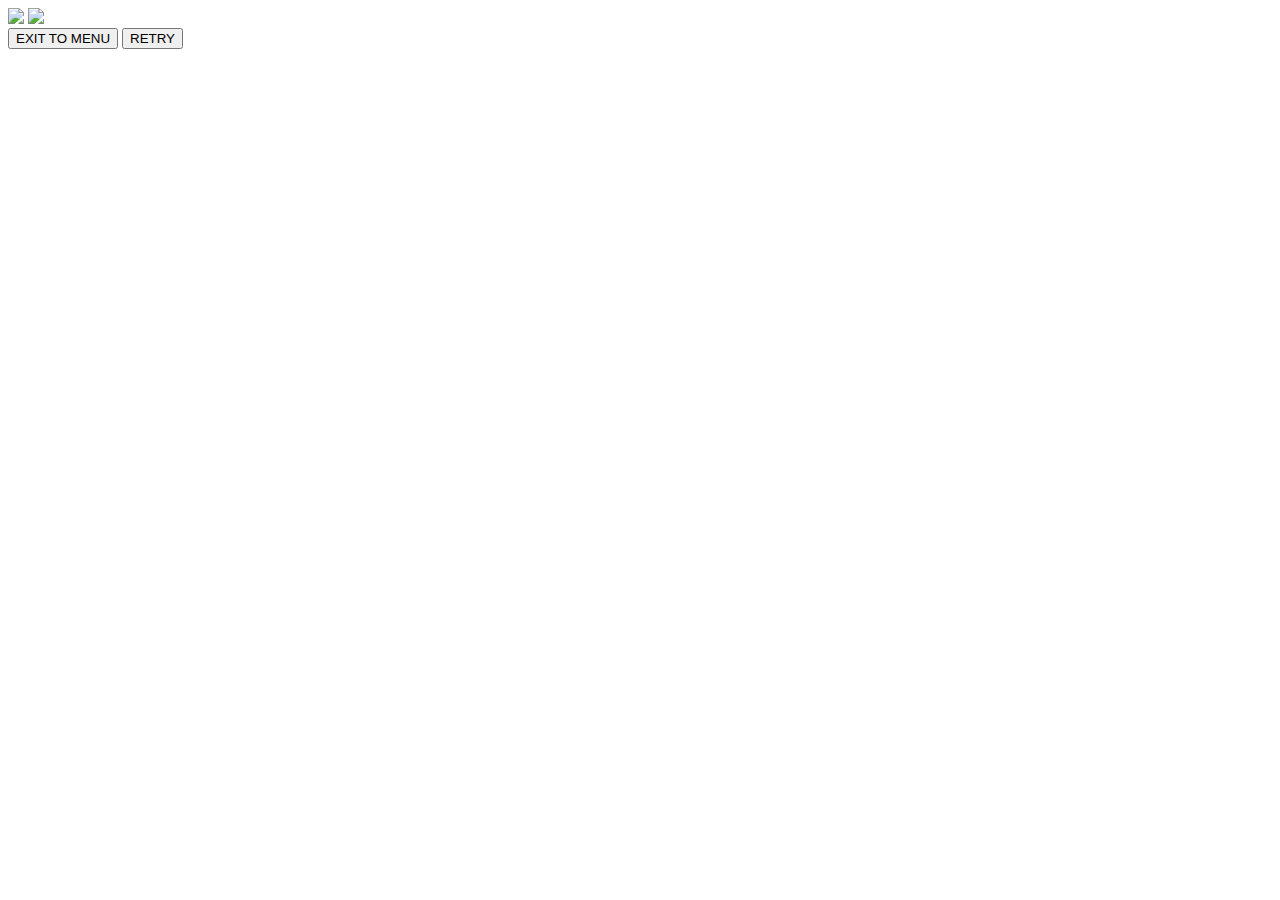
==== last.html @ 46f97a2a "game over page html" ====
<!DOCTYPE html>
<html lang="en">
<head>
    <meta charset="UTF-8">
    <meta http-equiv="X-UA-Compatible" content="IE=edge">
    <meta name="viewport" content="width=device-width, initial-scale=1.0">
    <title>last</title>
    <link rel="stylesheet" href="last.css">
</head>
<body>
<img src="last.jpeg" id="last">   
<img src="brain.jpeg" id="brain">
<div id="btndiv">
<button id="exit" onclick="window.open('play.html' , '_self')">EXIT TO MENU</button> 
<button id="retry" onclick="window.open('new.html' , '_self')">RETRY</button>
</div>
<script src="last.js"></script>
</body>
</html>
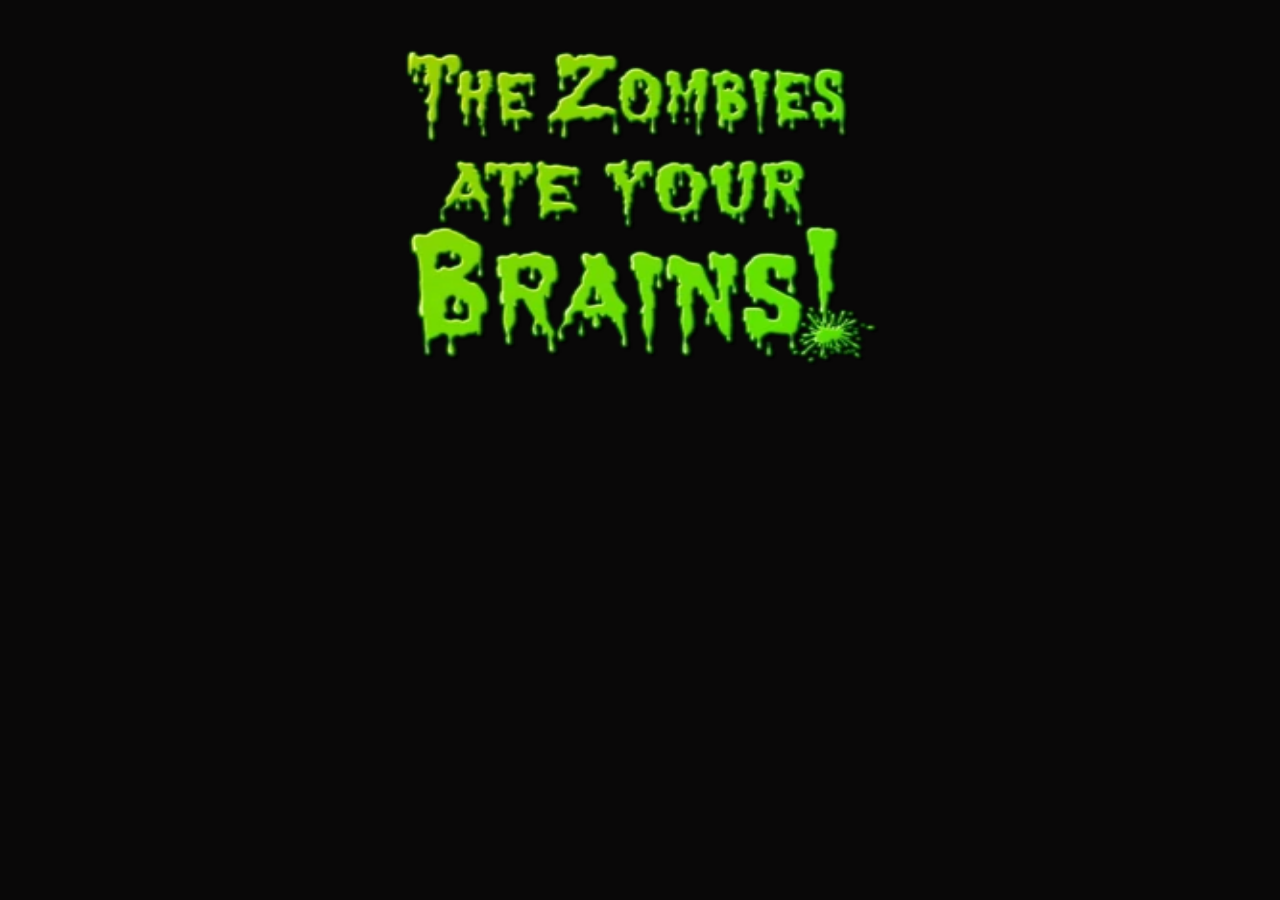
==== commit 6b78b01d: "Update last.html" ====
--- a/last.html
+++ b/last.html
@@ -8,12 +8,12 @@
     <link rel="stylesheet" href="last.css">
 </head>
 <body>
-<img src="last.jpeg" id="last">   
-<img src="brain.jpeg" id="brain">
+<img src="img/last.jpeg" id="last">   
+<img src="img/brain.jpeg" id="brain">
 <div id="btndiv">
 <button id="exit" onclick="window.open('play.html' , '_self')">EXIT TO MENU</button> 
 <button id="retry" onclick="window.open('new.html' , '_self')">RETRY</button>
 </div>
 <script src="last.js"></script>
 </body>
-</html>+</html>
--- a/last.css
+++ b/last.css
@@ -0,0 +1,61 @@
+body {
+    background-color: rgb(9, 8, 8);
+}
+#last{
+    display:block;
+    height:20rem;
+    width:30rem;
+    margin:auto;
+    margin-top:3rem;
+    animation:text 3s 1;
+}
+@keyframes text{
+    0%{
+        margin-top:20rem;
+        height:30rem;
+        width:50rem;
+    }
+   }
+#brain{
+    display:block;
+    height:10rem;
+    margin:auto;
+    margin-top:3rem;
+    visibility:hidden;
+   opacity:0.8;
+}
+#exit{
+    width:10rem;
+    padding:1rem;
+    margin:1rem;
+    background:linear-gradient(rgb(198, 128, 49),rgb(74, 42, 5));
+    color:white;
+    font-size: 1rem;
+    font-weight:bold;
+    border:3px solid white;
+    border-radius:10px;
+}
+#exit:hover{
+    background:linear-gradient(rgb(74, 42, 5),rgb(198, 128, 49));
+}
+#retry{
+    width:10rem;
+    padding:1rem;
+    margin:1rem;
+    background:linear-gradient(rgb(107, 72, 232) , rgb(28, 24, 43));
+    color:white;
+    font-size: 1rem;
+    font-weight:bold;
+    border:3px solid white;
+    border-radius:10px;
+}
+#retry:hover{
+    background:linear-gradient( rgb(28, 24, 43),rgb(107, 72, 232)); 
+}
+#btndiv{
+   display:block;
+   text-align:center;
+   margin-top:4rem;
+   visibility:hidden;
+   opacity:0.8;
+}